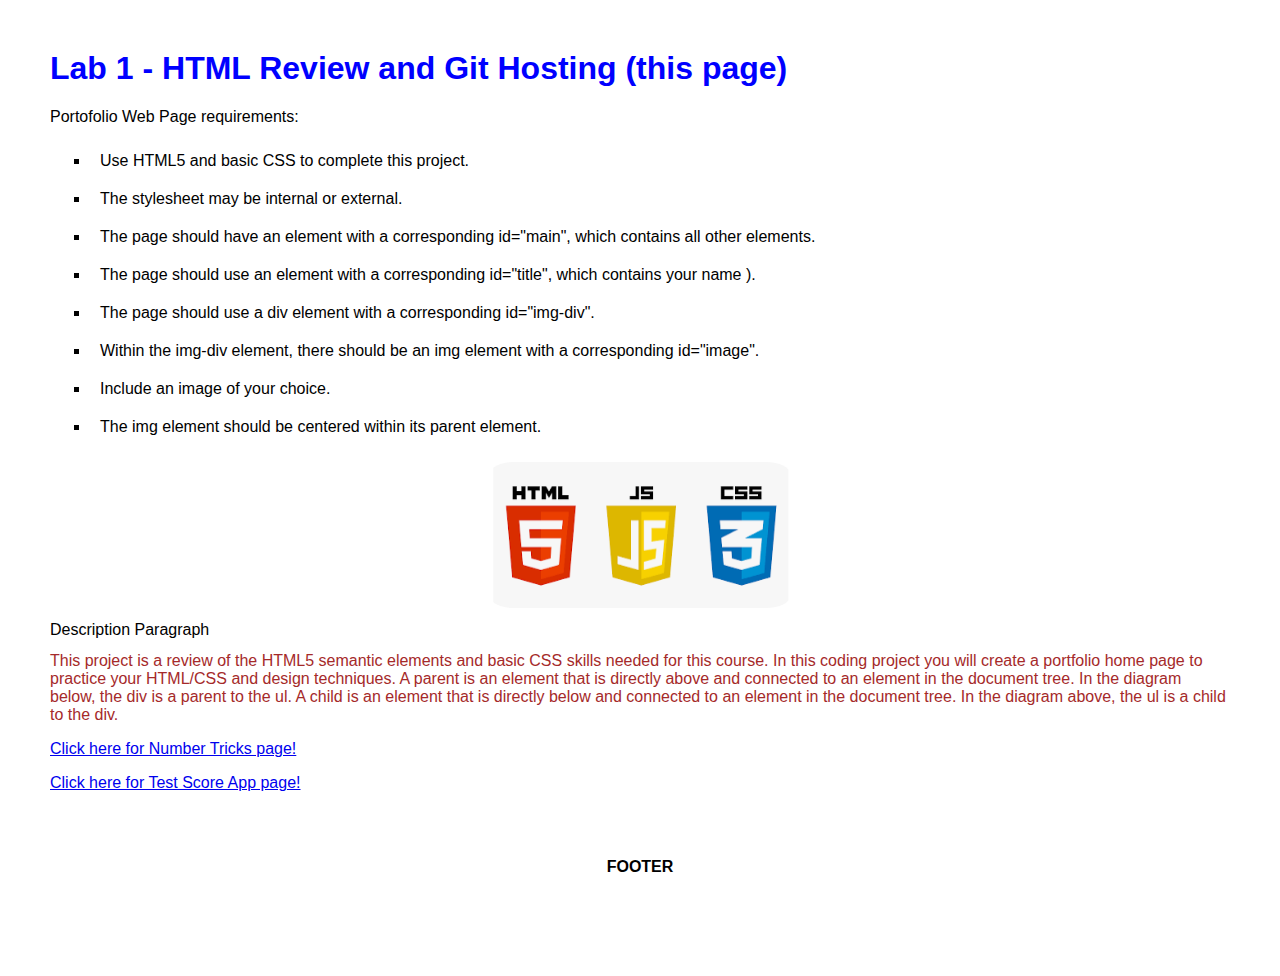
==== index.html @ 8242422d "Update index.html" ====
<!DOCTYPE html>
<html lang="en">
<head>
  <meta charset="UTF-8">
  <meta http-equiv="X-UA-Compatible" content="IE=edge">
  <meta name="viewport" content="width=device-width, initial-scale=1.0">
  <title>Mrudula E</title>
  <link rel="stylesheet" href="Web Page.css">

  </head>

<body>
    <h1>
       Lab 1 - HTML Review and Git Hosting (this page) 
    </h1>

    <p id="main">Portofolio Web Page requirements:</p>

    <ul>
        <li class="list"> Use HTML5 and basic CSS to complete this project.</li>
        <li class="list">The stylesheet may be internal or external. </li>
        <li class="list">The page should have an element with a corresponding id="main", which contains all other elements.</li>
        <li class="list">The page should use an element with a corresponding id="title", which contains your name ).</li>
        <li class="list">The page should use a div element with a corresponding id="img-div".</li>
        <li class="list">Within the img-div element, there should be an img element with a corresponding id="image". </li>
        <li class="list">Include an image of your choice.</li>
        <li class="list">The img element should be centered within its parent element.</li>
    </ul>
    
     <image-div>
        
    <img src="Lab 2 Image for portfolio Ex1.png"></id>

    </image-div>

    <div>
        <h2>
            Description Paragraph
        </h2>
        <p2>
            This project is a review of the HTML5 semantic elements and basic CSS skills needed for this course. 
            In this coding project you will create a portfolio home page to practice your HTML/CSS and design techniques. 
            A parent is an element that is directly above and connected to an element in the document tree. 
            In the diagram below, the div is a parent to the ul. A child is an element that is directly below and connected to an element in the document tree. 
            In the diagram above, the ul is a child to the div.
        </p2>
    </div>
  <p><a href="https://mrudula-e.github.io/Lab3/">Click here for Number Tricks page!</a></p>
  <p><a href="https://mrudula-e.github.io/Lab3b/">Click here for Test Score App page!</a></p>
    <footer>
        <p3>
            FOOTER
        </p3>
    </footer>
</body>
</html>
---- Web Page.css ----
body {
    background: var(--bg);
    color: var(--fontColor);
    font-family: helvetica;
    margin: 50px;
    
  }
  li {
    list-style: square;
    padding: 10px;
  }
  h1{ color: blue }
  h2{ font-style: normal;
    font-weight: lighter;
    font-size: medium;
  }
  img {
    display: flex;
    border-radius: 8%;
    justify-content: center;
    margin-left: auto;
    margin-right: auto;
    width: 300px;
  height: auto;
  }
  p2{font-family: 'Franklin Gothic Medium', 'Arial Narrow', Arial, sans-serif;
    color:brown;
  }
  footer {
    display: flex;
    justify-content: center;
    padding: 50px;
    color:black;
    font-family: helvetica;
    font-weight: bold;
    font-weight: 900;

}
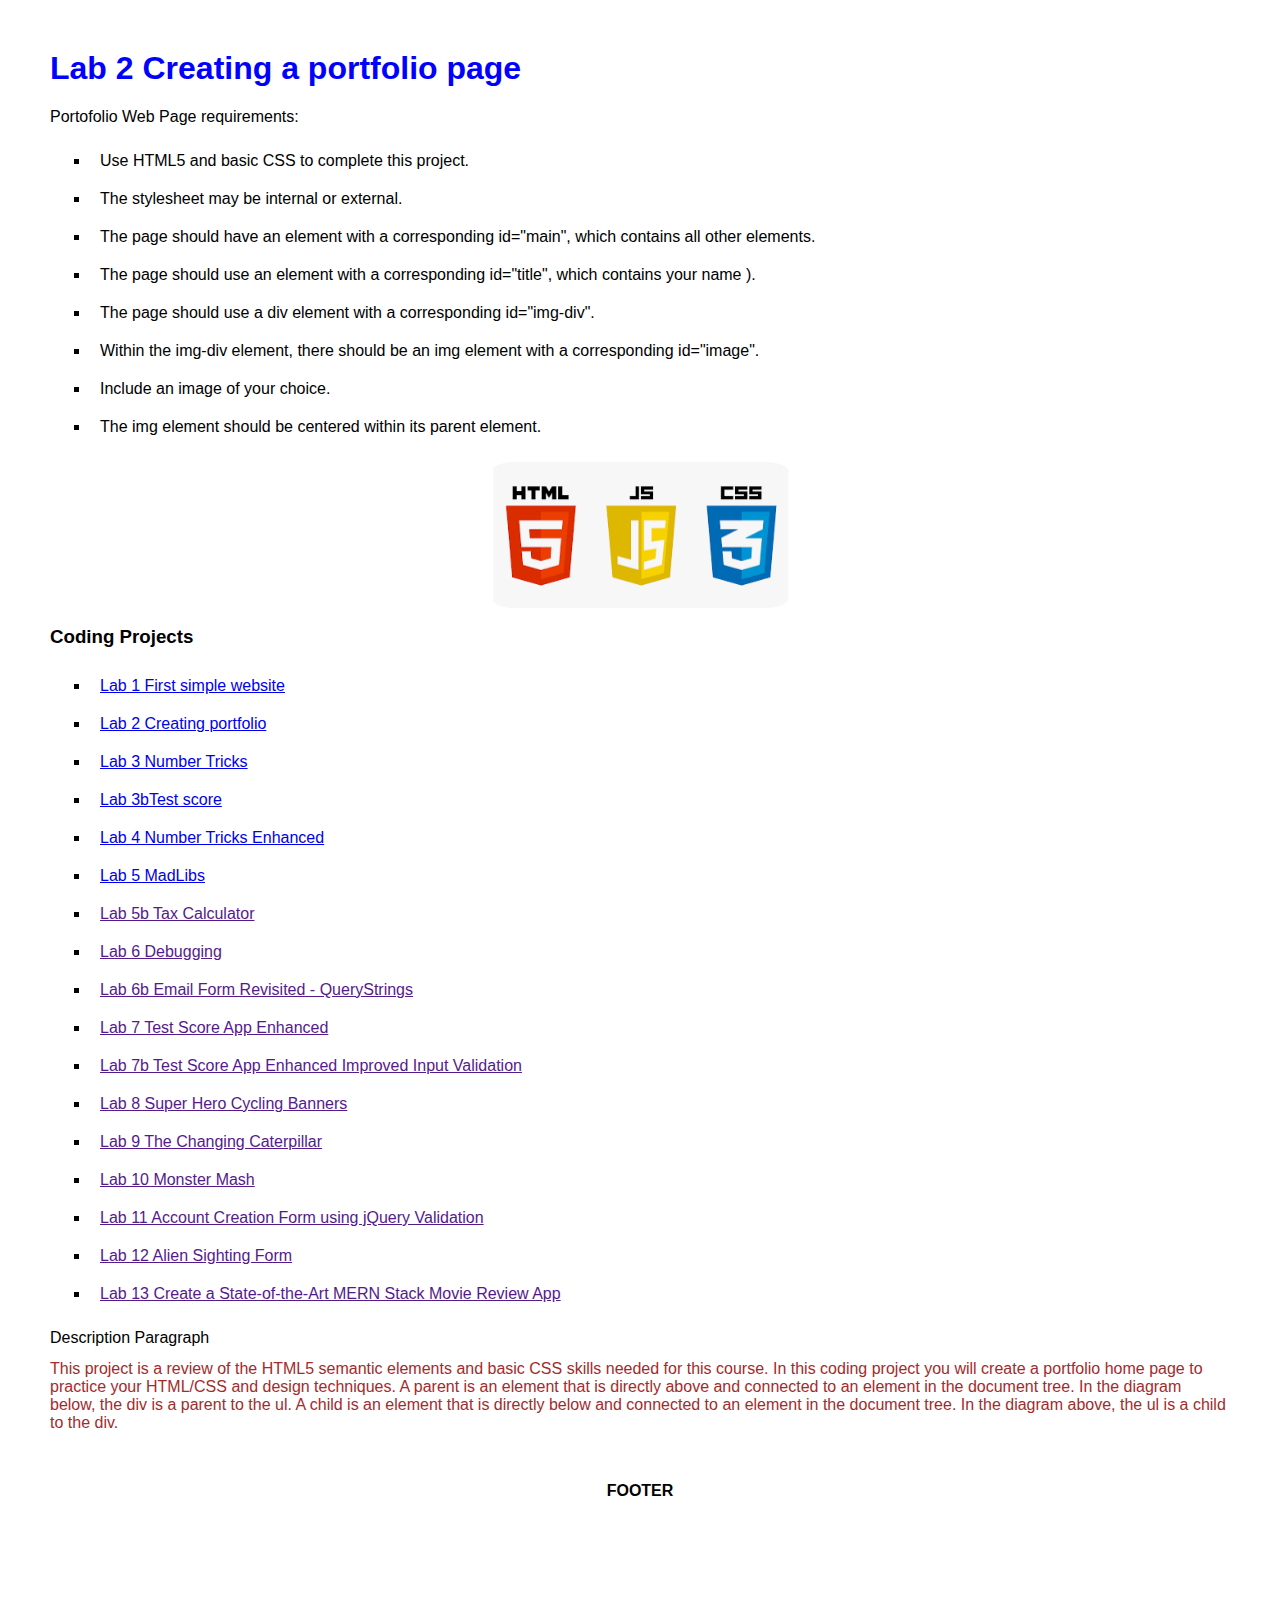
==== commit 6804931e: "Update index.html" ====
--- a/index.html
+++ b/index.html
@@ -11,7 +11,7 @@
 
 <body>
     <h1>
-       Lab 1 - HTML Review and Git Hosting (this page) 
+       Lab 2 Creating a portfolio page
     </h1>
 
     <p id="main">Portofolio Web Page requirements:</p>
@@ -32,7 +32,28 @@
     <img src="Lab 2 Image for portfolio Ex1.png"></id>
 
     </image-div>
+    <h3>Coding Projects</h3>
 
+            <ol>
+            <li><a href="https://mrudula-e.github.io/simple-web-app/">Lab 1 First simple website</a></li>
+            <li><a href="https://mrudula-e.github.io/Lab2/">Lab 2 Creating portfolio</a></li>
+            <li><a href="https://mrudula-e.github.io/Lab3/">Lab 3 Number Tricks</a></li>
+            <li><a href="https://mrudula-e.github.io/Lab3b/">Lab 3bTest score</a></li>
+            <li><a href="https://mrudula-e.github.io/Lab-4/">Lab 4 Number Tricks Enhanced</a></li>
+            <li><a href="https://mrudula-e.github.io/Lab-5/">Lab 5 MadLibs</a></li>
+            <li><a href="">Lab 5b Tax Calculator</a></li>
+            <li><a href="">Lab 6 Debugging</a></li>
+            <li><a href="">Lab 6b Email Form Revisited - QueryStrings</a></li>
+            <li><a href="">Lab 7 Test Score App Enhanced</a></li>
+            <li><a href="">Lab 7b Test Score App Enhanced Improved Input Validation</a></li>
+            <li><a href="">Lab 8 Super Hero Cycling Banners</a></li>
+            <li><a href="">Lab 9 The Changing Caterpillar</a></li>
+            <li><a href="">Lab 10 Monster Mash</a></li>
+            <li><a href="">Lab 11 Account Creation Form using jQuery Validation</a></li>
+            <li><a href="">Lab 12 Alien Sighting Form</a></li>
+            <li><a href="">Lab 13 Create a State-of-the-Art MERN Stack Movie Review App</a></li>
+            
+            </ol>
     <div>
         <h2>
             Description Paragraph
@@ -45,8 +66,7 @@
             In the diagram above, the ul is a child to the div.
         </p2>
     </div>
-  <p><a href="https://mrudula-e.github.io/Lab3/">Click here for Number Tricks page!</a></p>
-  <p><a href="https://mrudula-e.github.io/Lab3b/">Click here for Test Score App page!</a></p>
+  
     <footer>
         <p3>
             FOOTER
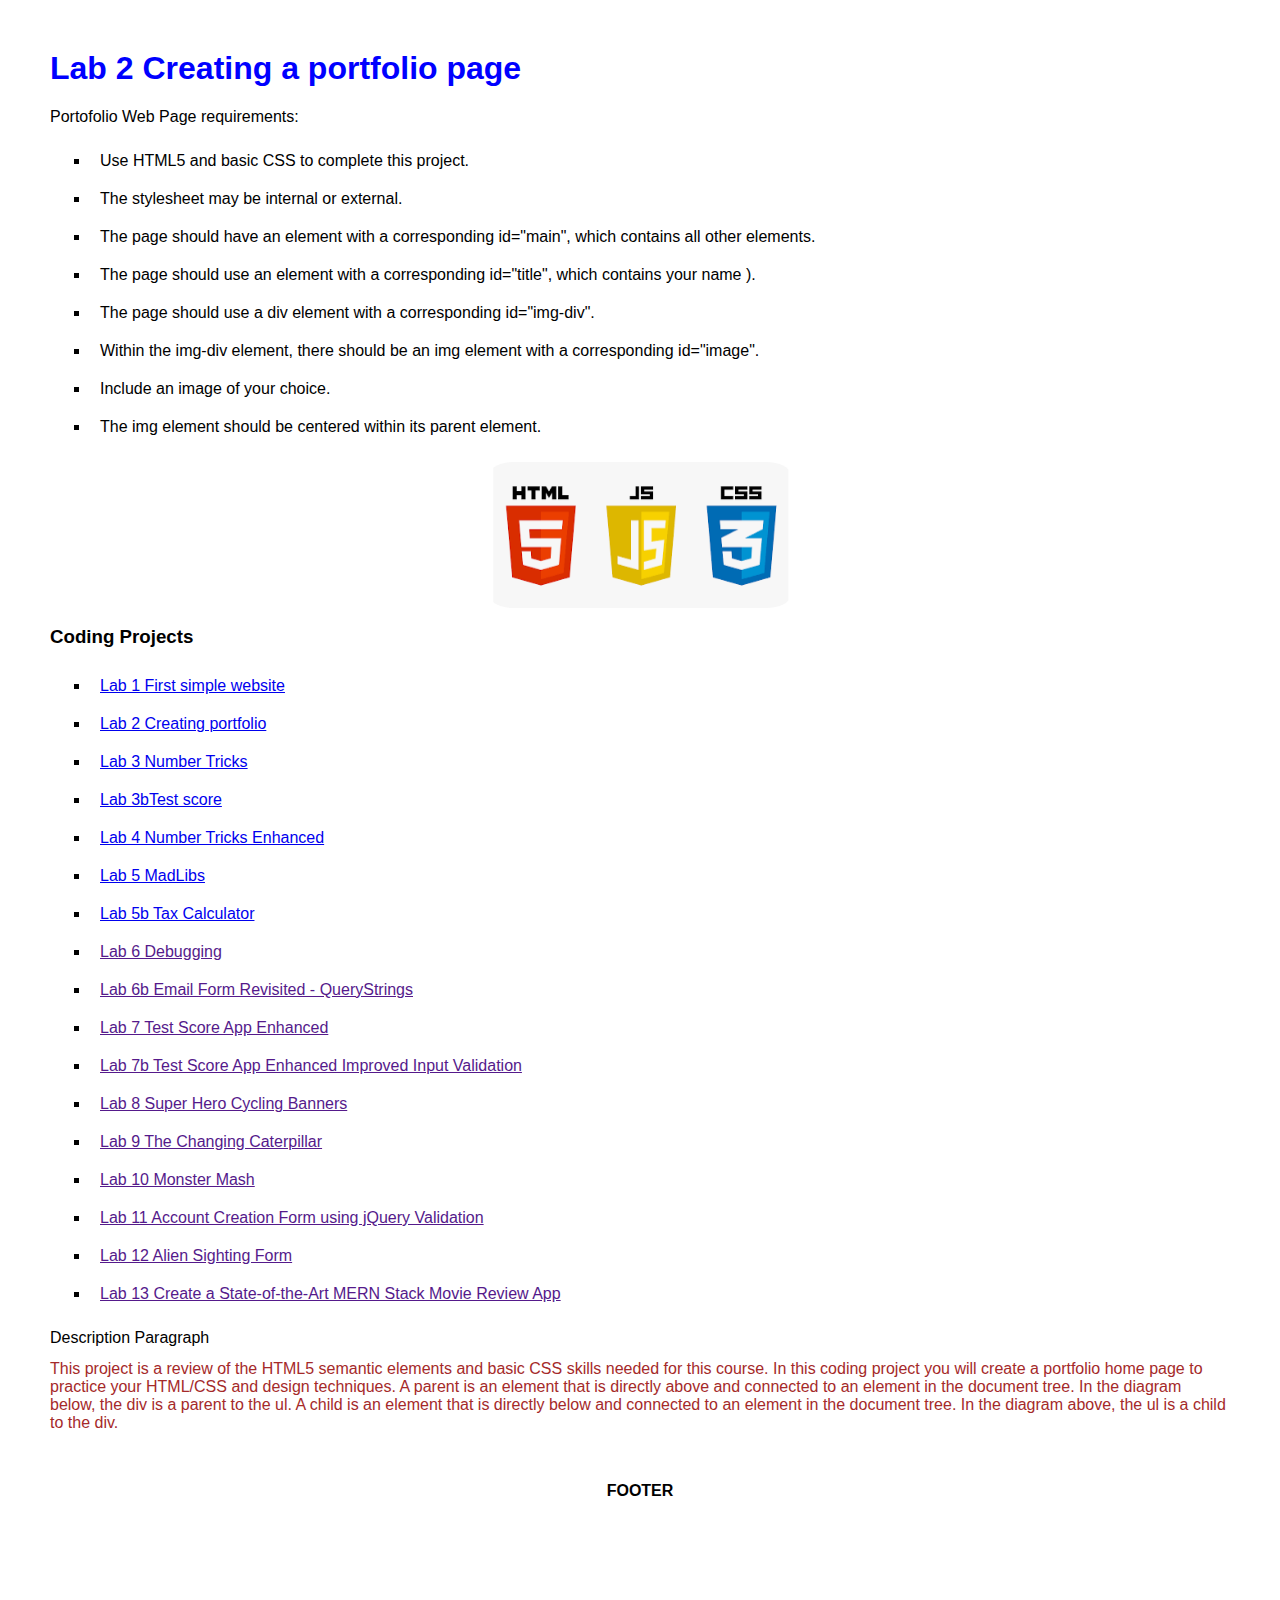
==== commit b2abcadc: "Update index.html" ====
--- a/index.html
+++ b/index.html
@@ -41,7 +41,7 @@
             <li><a href="https://mrudula-e.github.io/Lab3b/">Lab 3bTest score</a></li>
             <li><a href="https://mrudula-e.github.io/Lab-4/">Lab 4 Number Tricks Enhanced</a></li>
             <li><a href="https://mrudula-e.github.io/Lab-5/">Lab 5 MadLibs</a></li>
-            <li><a href="">Lab 5b Tax Calculator</a></li>
+            <li><a href="https://mrudula-e.github.io/Lab-5b/">Lab 5b Tax Calculator</a></li>
             <li><a href="">Lab 6 Debugging</a></li>
             <li><a href="">Lab 6b Email Form Revisited - QueryStrings</a></li>
             <li><a href="">Lab 7 Test Score App Enhanced</a></li>
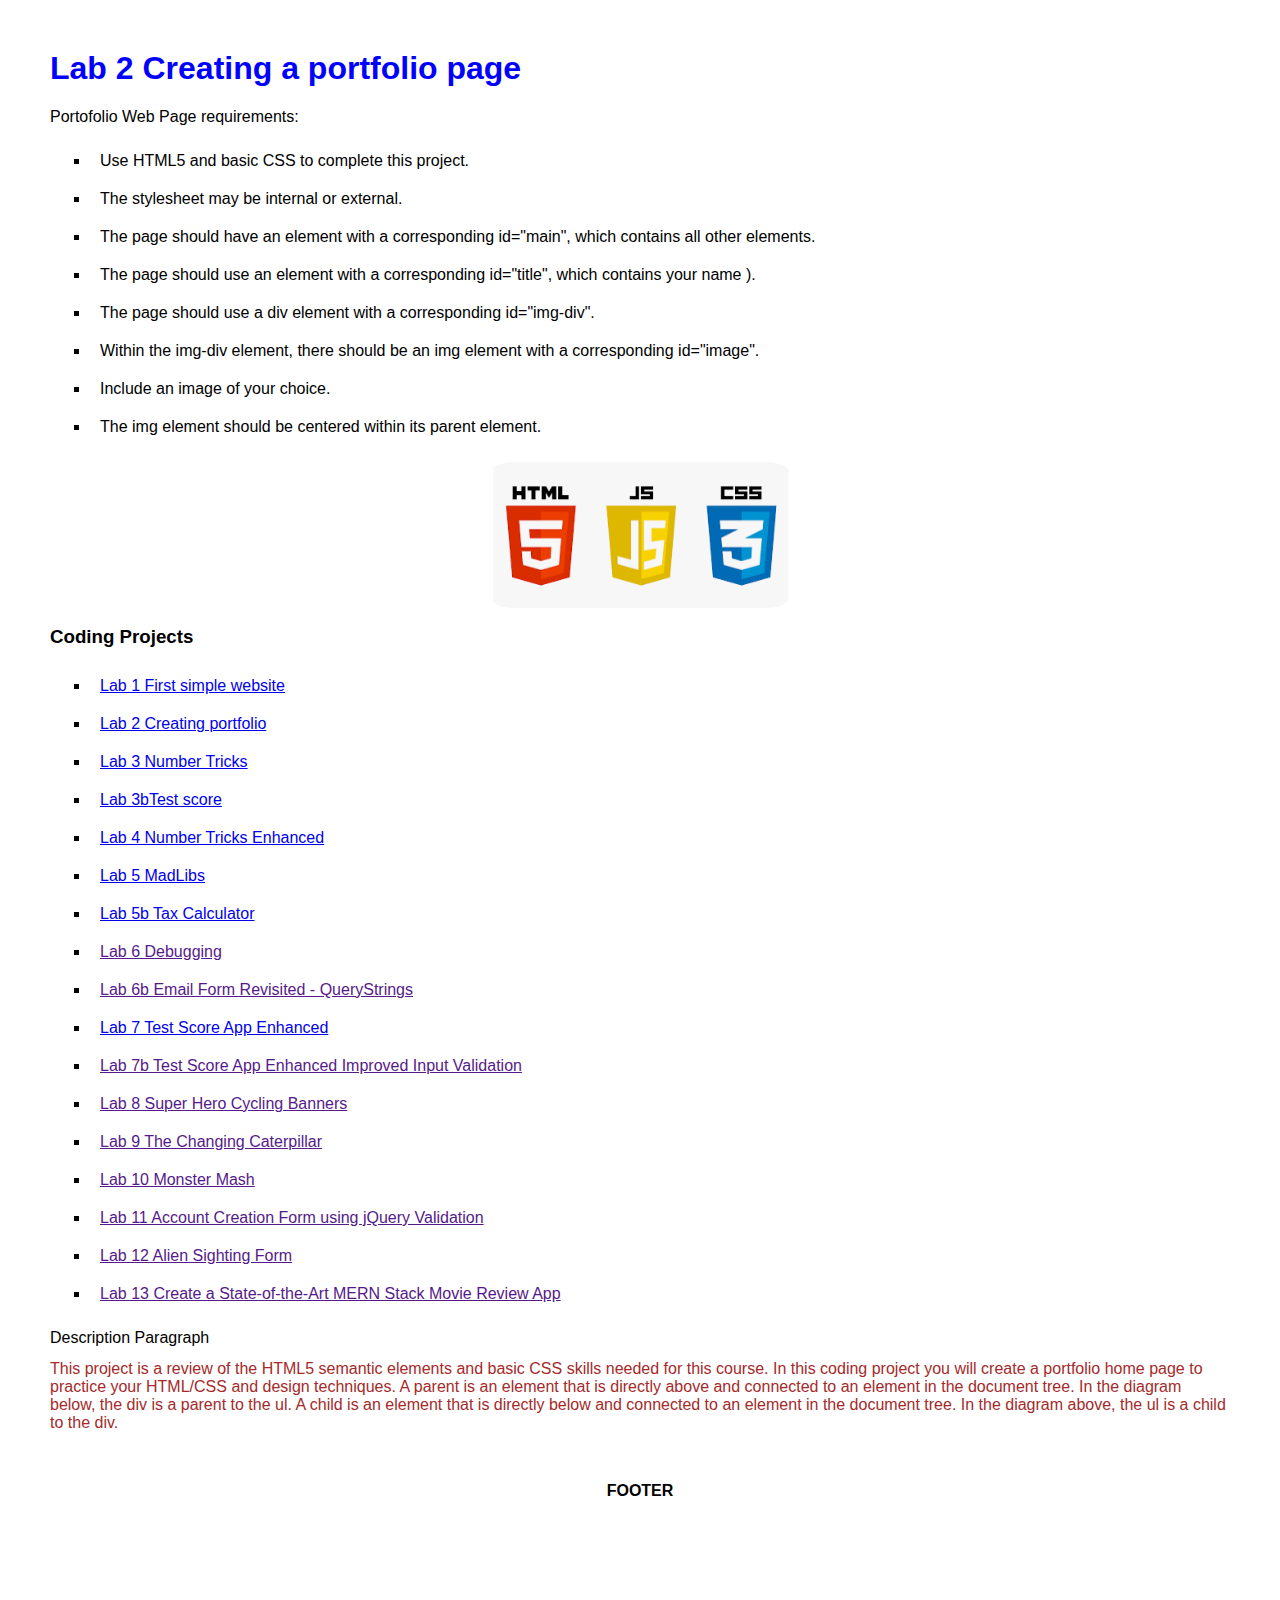
==== commit 6f230f01: "Update index.html" ====
--- a/index.html
+++ b/index.html
@@ -44,7 +44,7 @@
             <li><a href="https://mrudula-e.github.io/Lab-5b/">Lab 5b Tax Calculator</a></li>
             <li><a href="">Lab 6 Debugging</a></li>
             <li><a href="">Lab 6b Email Form Revisited - QueryStrings</a></li>
-            <li><a href="">Lab 7 Test Score App Enhanced</a></li>
+            <li><a href="https://mrudula-e.github.io/Lab-7/">Lab 7 Test Score App Enhanced</a></li>
             <li><a href="">Lab 7b Test Score App Enhanced Improved Input Validation</a></li>
             <li><a href="">Lab 8 Super Hero Cycling Banners</a></li>
             <li><a href="">Lab 9 The Changing Caterpillar</a></li>
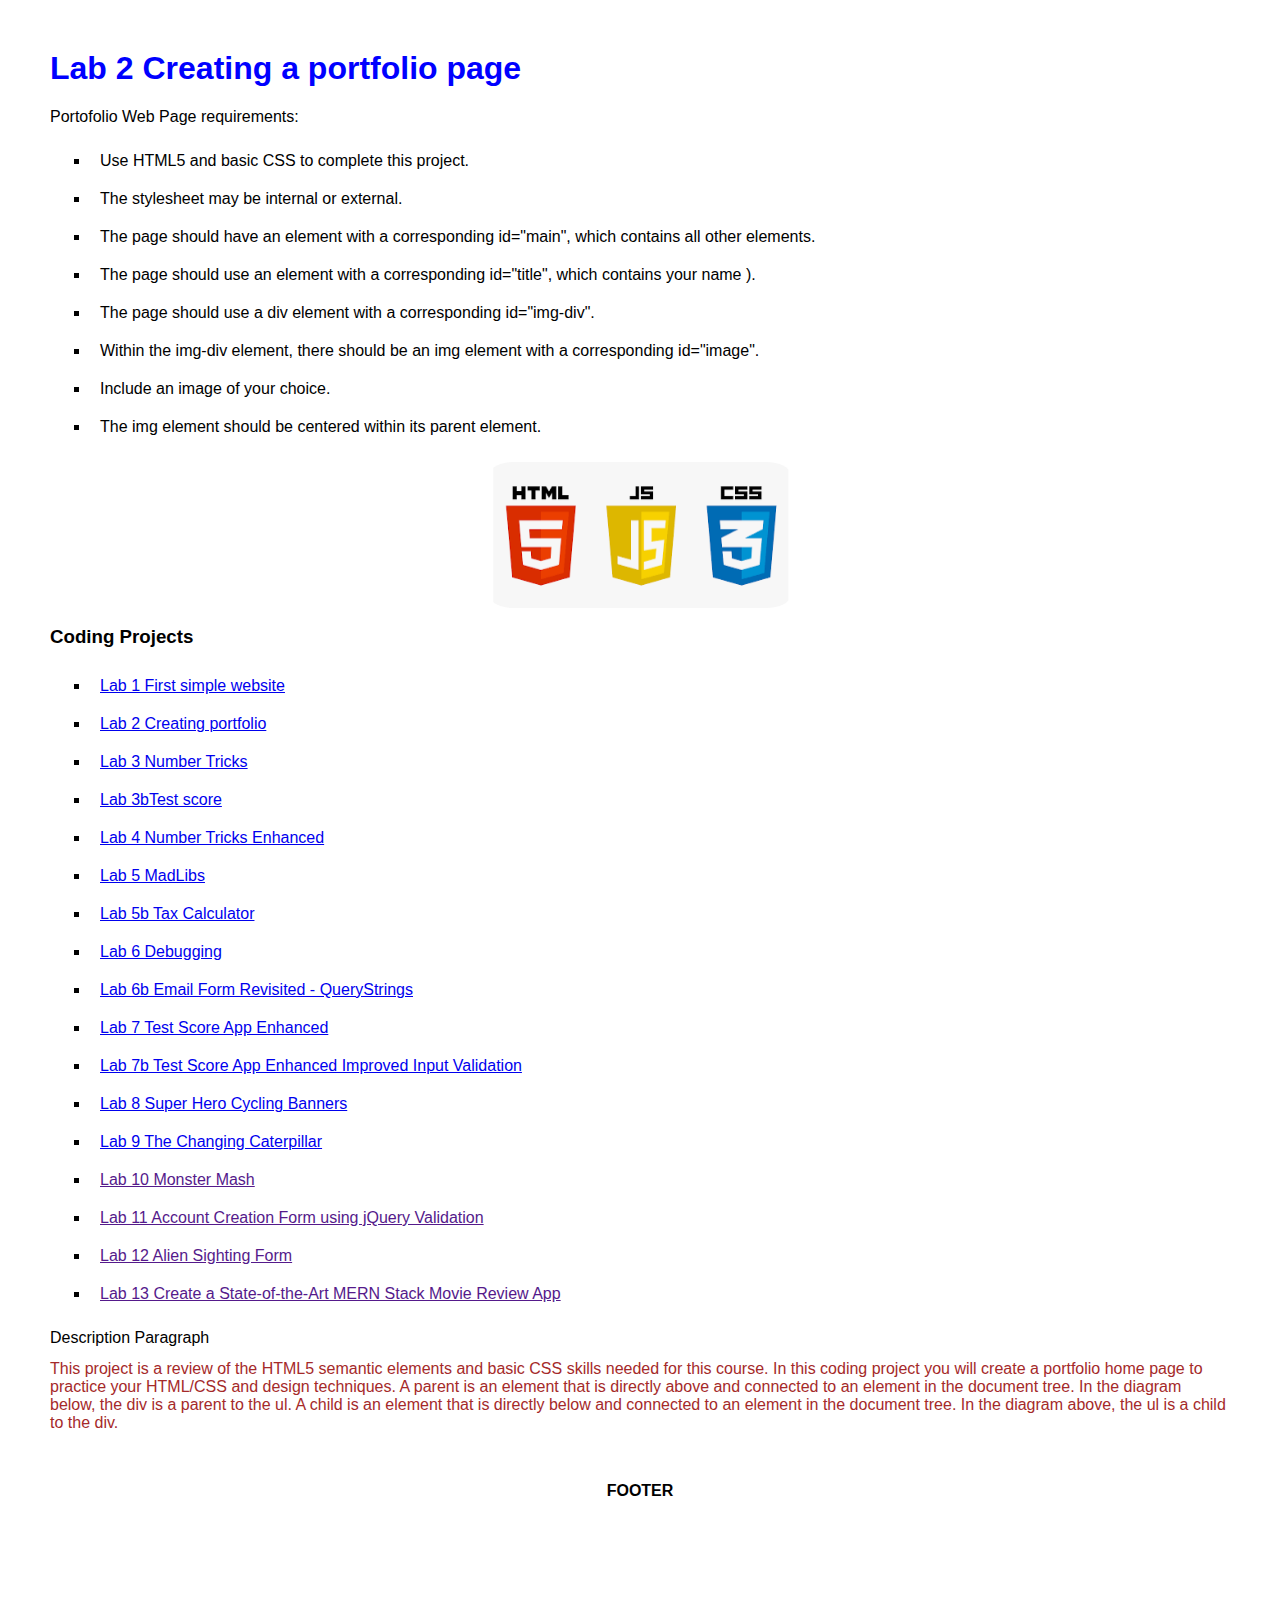
==== commit 9cc0ca06: "Update index.html" ====
--- a/index.html
+++ b/index.html
@@ -42,12 +42,12 @@
             <li><a href="https://mrudula-e.github.io/Lab-4/">Lab 4 Number Tricks Enhanced</a></li>
             <li><a href="https://mrudula-e.github.io/Lab-5/">Lab 5 MadLibs</a></li>
             <li><a href="https://mrudula-e.github.io/Lab-5b/">Lab 5b Tax Calculator</a></li>
-            <li><a href="">Lab 6 Debugging</a></li>
-            <li><a href="">Lab 6b Email Form Revisited - QueryStrings</a></li>
+            <li><a href="https://mrudula-e.github.io/email_list/">Lab 6 Debugging</a></li>
+            <li><a href="https://mrudula-e.github.io/Lab-6b/">Lab 6b Email Form Revisited - QueryStrings</a></li>
             <li><a href="https://mrudula-e.github.io/Lab-7/">Lab 7 Test Score App Enhanced</a></li>
-            <li><a href="">Lab 7b Test Score App Enhanced Improved Input Validation</a></li>
-            <li><a href="">Lab 8 Super Hero Cycling Banners</a></li>
-            <li><a href="">Lab 9 The Changing Caterpillar</a></li>
+            <li><a href="https://mrudula-e.github.io/Lab-7b/">Lab 7b Test Score App Enhanced Improved Input Validation</a></li>
+            <li><a href="https://mrudula-e.github.io/Lab-8/">Lab 8 Super Hero Cycling Banners</a></li>
+            <li><a href="https://mrudula-e.github.io/Lab-9/">Lab 9 The Changing Caterpillar</a></li>
             <li><a href="">Lab 10 Monster Mash</a></li>
             <li><a href="">Lab 11 Account Creation Form using jQuery Validation</a></li>
             <li><a href="">Lab 12 Alien Sighting Form</a></li>
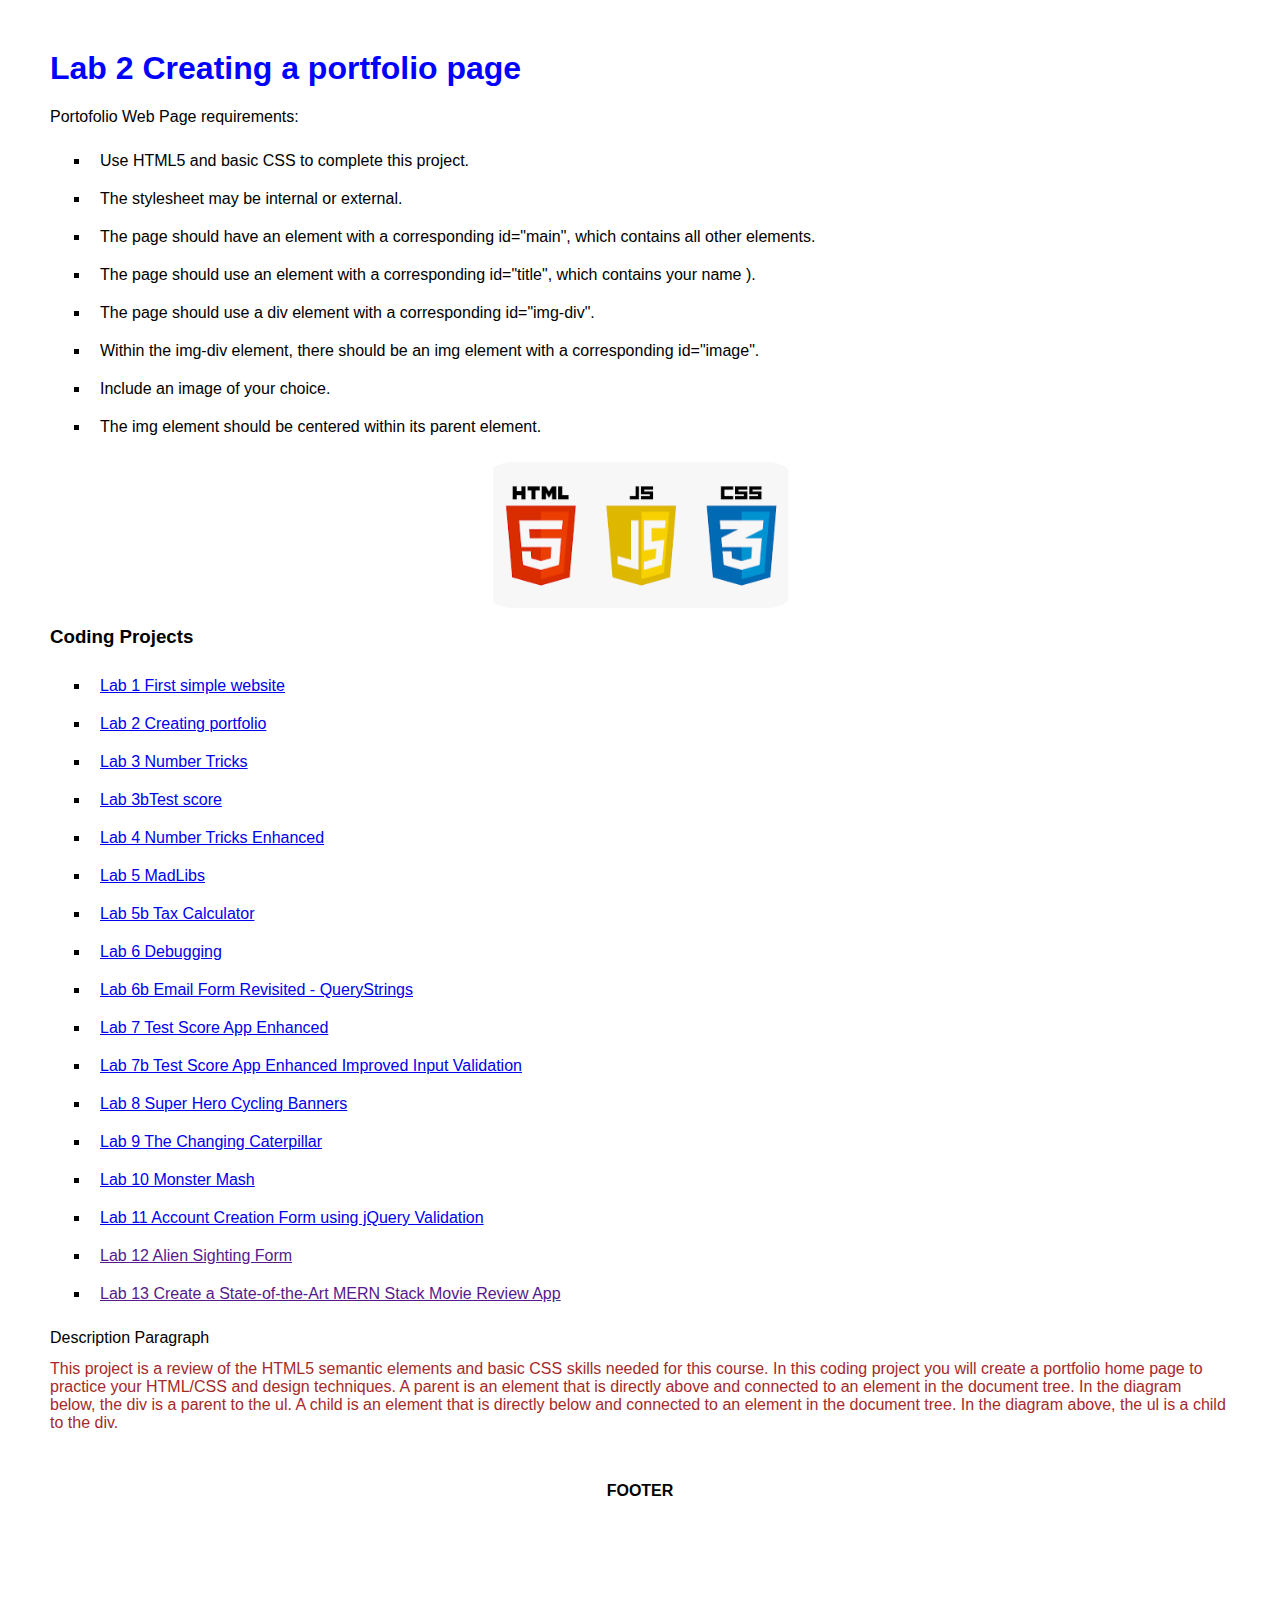
==== commit 6515fd77: "Update index.html" ====
--- a/index.html
+++ b/index.html
@@ -48,8 +48,8 @@
             <li><a href="https://mrudula-e.github.io/Lab-7b/">Lab 7b Test Score App Enhanced Improved Input Validation</a></li>
             <li><a href="https://mrudula-e.github.io/Lab-8/">Lab 8 Super Hero Cycling Banners</a></li>
             <li><a href="https://mrudula-e.github.io/Lab-9/">Lab 9 The Changing Caterpillar</a></li>
-            <li><a href="">Lab 10 Monster Mash</a></li>
-            <li><a href="">Lab 11 Account Creation Form using jQuery Validation</a></li>
+            <li><a href="https://mrudula-e.github.io/Lab-10-Monster-Mash/">Lab 10 Monster Mash</a></li>
+            <li><a href="https://mrudula-e.github.io/Lab-11---Account-Creation-Form-using-jQuery-Validation/">Lab 11 Account Creation Form using jQuery Validation</a></li>
             <li><a href="">Lab 12 Alien Sighting Form</a></li>
             <li><a href="">Lab 13 Create a State-of-the-Art MERN Stack Movie Review App</a></li>
             
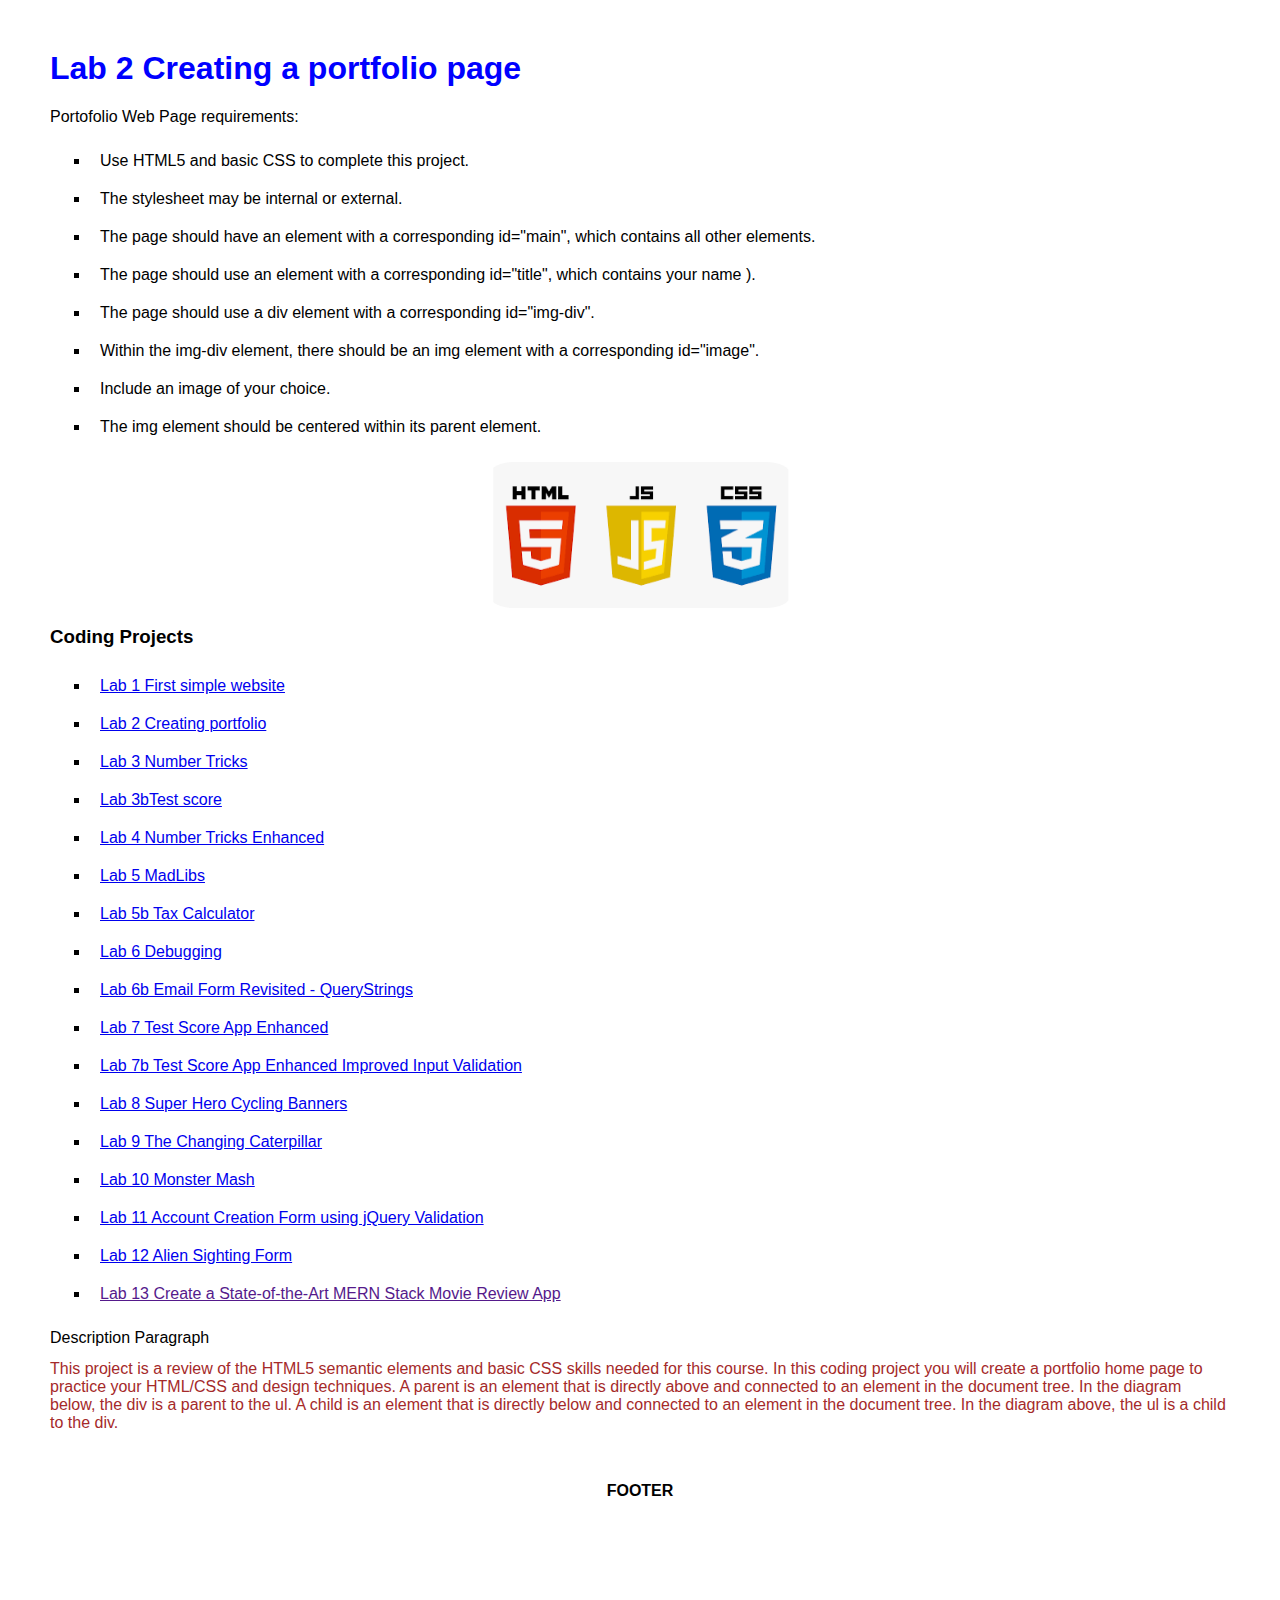
==== commit a30174ea: "Update index.html" ====
--- a/index.html
+++ b/index.html
@@ -49,8 +49,8 @@
             <li><a href="https://mrudula-e.github.io/Lab-8/">Lab 8 Super Hero Cycling Banners</a></li>
             <li><a href="https://mrudula-e.github.io/Lab-9/">Lab 9 The Changing Caterpillar</a></li>
             <li><a href="https://mrudula-e.github.io/Lab-10-Monster-Mash/">Lab 10 Monster Mash</a></li>
-            <li><a href="https://mrudula-e.github.io/Lab-11---Account-Creation-Form-using-jQuery-Validation/">Lab 11 Account Creation Form using jQuery Validation</a></li>
-            <li><a href="">Lab 12 Alien Sighting Form</a></li>
+            <li><a href="https://mrudula-e.github.io/Lab-11FormValidation/">Lab 11 Account Creation Form using jQuery Validation</a></li>
+            <li><a href="https://mrudula-e.github.io/Lab-12/">Lab 12 Alien Sighting Form</a></li>
             <li><a href="">Lab 13 Create a State-of-the-Art MERN Stack Movie Review App</a></li>
             
             </ol>
